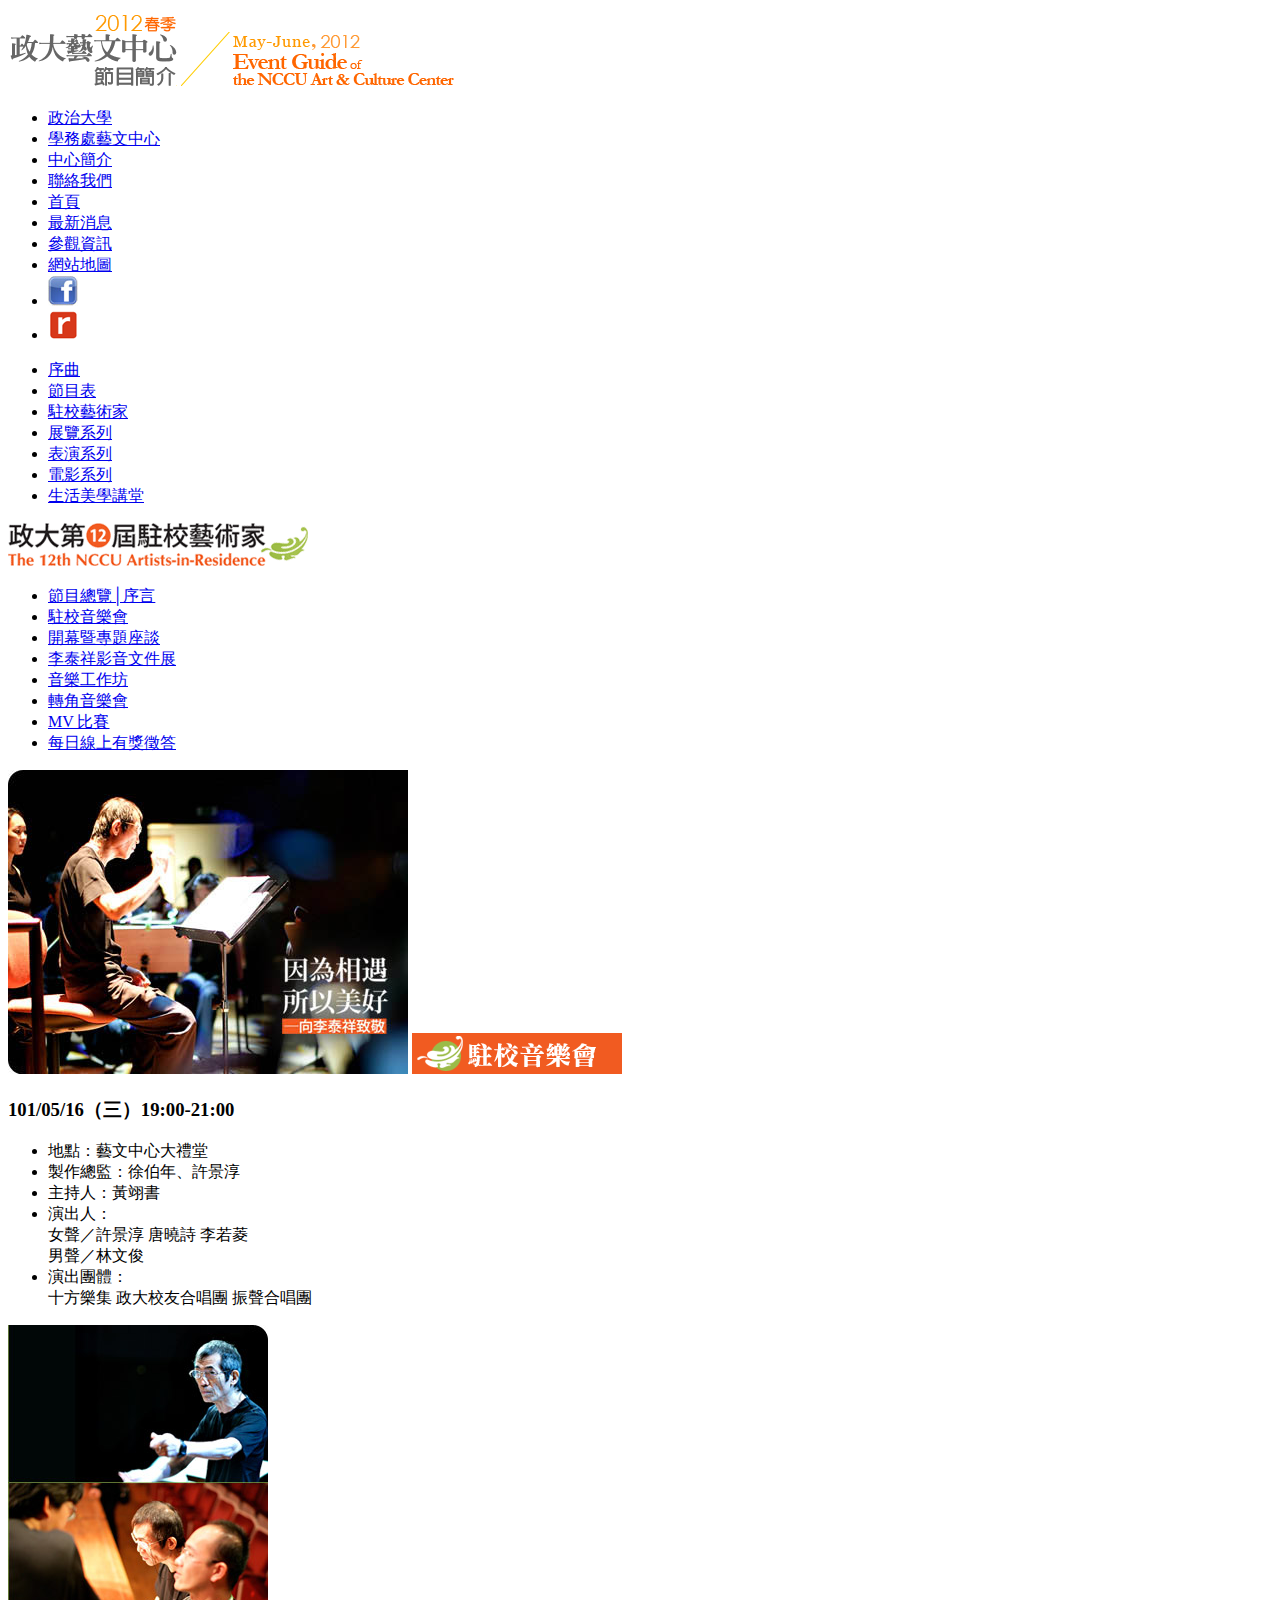
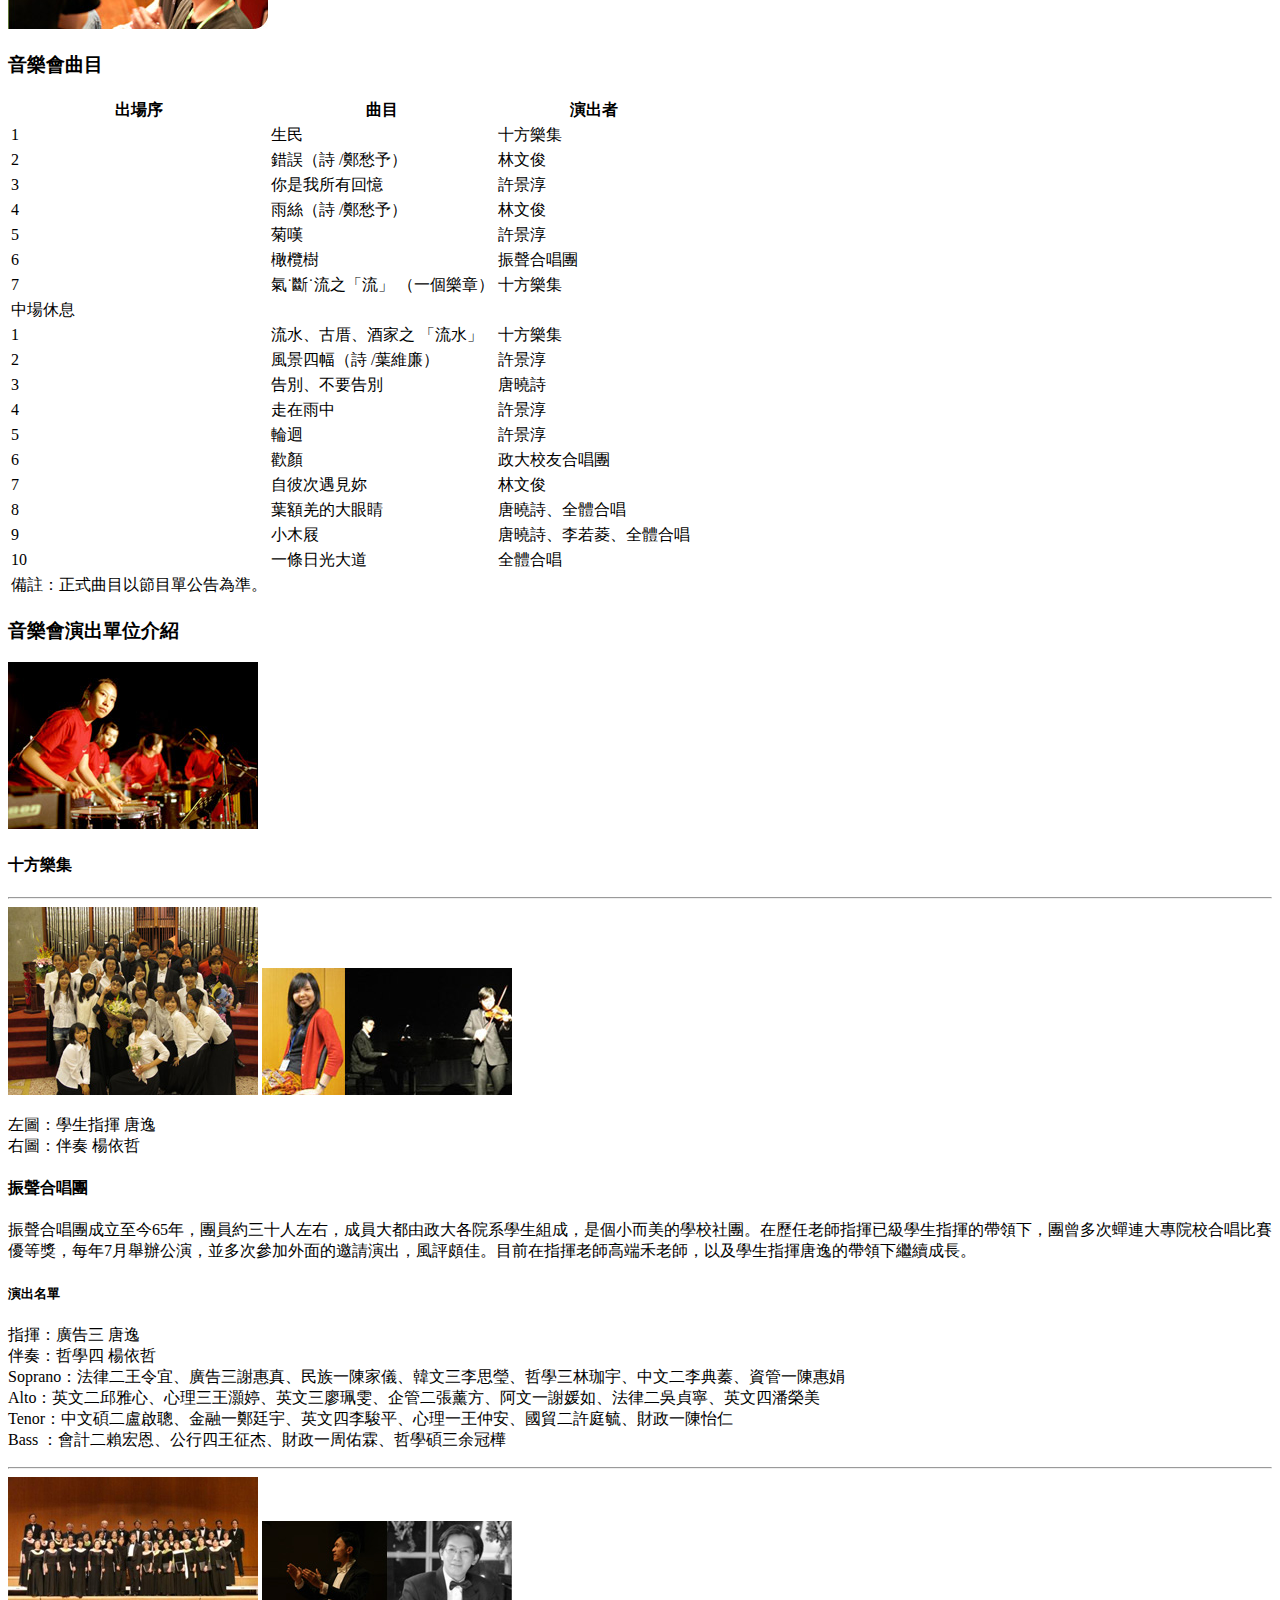
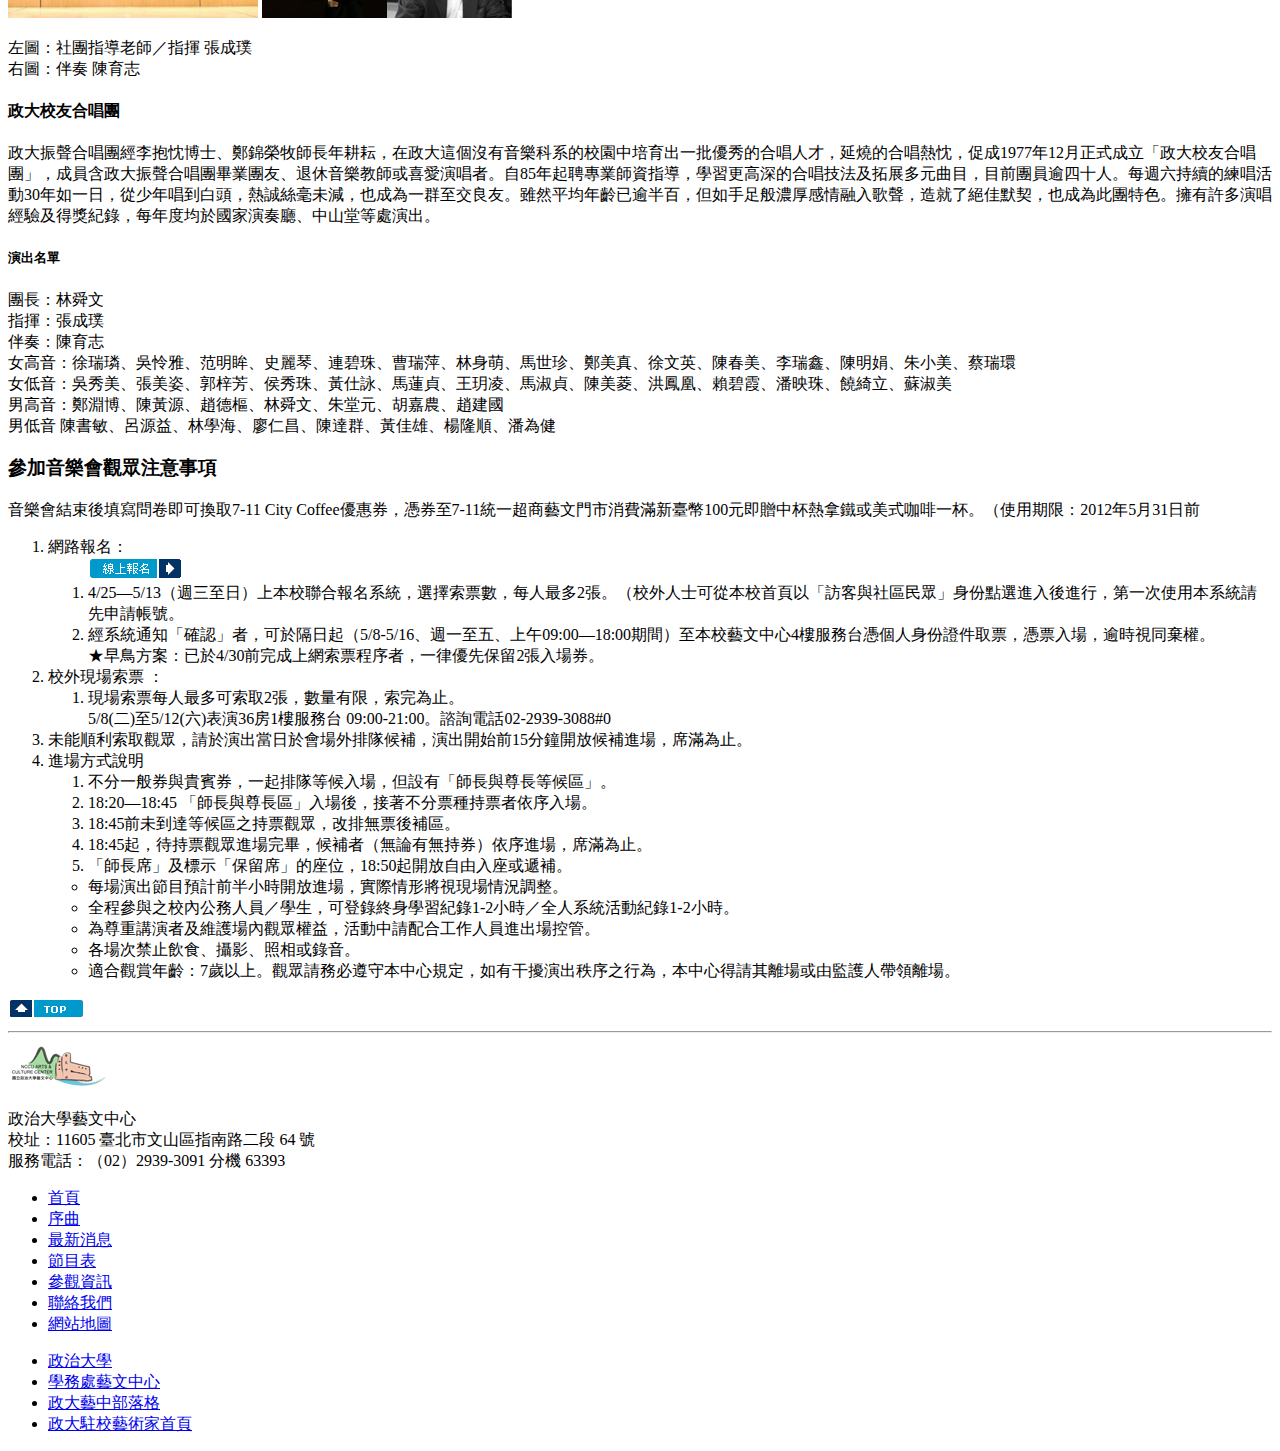
==== index.html @ 5bc95f3c "init" ====
<!DOCTYPE html>
<html>
<head>
<meta charset="UTF-8">

<title>政大藝文中心節目簡介─2012春季</title>

</head>


<body>
	
	<header id="top">
		<a href="http://artist.nccu.edu.tw/2012spring/index.html"><img src="top_logo_01.gif" alt="logo"/></a>
		<a href="http://artist.nccu.edu.tw/2012spring/index.html"><img src="top_logo_02.gif" alt="logo"/></a>
		
		<nav>
			<ul>
				<li><a href="http://www.nccu.edu.tw/">政治大學</a></li>
				<li><a href="http://osa.nccu.edu.tw/modules/tinyd6/">學務處藝文中心</a></li>
				<li><a href="http://artist.nccu.edu.tw/2012spring/aboutus.html">中心簡介</a></li>
				<li><a href="http://artist.nccu.edu.tw/2012spring/contact.html">聯絡我們</a></li>
				<li><a href="http://artist.nccu.edu.tw/2012spring/index.html">首頁</a></li>
				<li><a href="http://artist.nccu.edu.tw/2012spring/news.html">最新消息</a></li>
				<li><a href="http://artist.nccu.edu.tw/2012spring/visit.html">參觀資訊</a></li>
				<li><a href="http://artist.nccu.edu.tw/2012spring/map.html">網站地圖</a></li>
				<li><a href="https://www.facebook.com/nccuarts"><img src="icon_Facebook.jpg"/ alt="fb logo"></a></li>
				<li><a href="http://blog.roodo.com/inccuart"><img src="icon_rodoo.gif"/ alt="rodoo logo"></a></li>
			</ul>
		</nav>
		
	</header>
	
	<nav>
		<ul>
			<li><a href="http://artist.nccu.edu.tw/2012spring/introduction.html">序曲</a></li>
			<li><a href="http://artist.nccu.edu.tw/2012spring/program.html">節目表</a></li>
			<li><a href="http://artist.nccu.edu.tw/2012spring/air.html">駐校藝術家</a></li>
			<li><a href="http://artist.nccu.edu.tw/2012spring/exhibition.html">展覽系列</a></li>
			<li><a href="http://artist.nccu.edu.tw/2012spring/performance.html">表演系列</a></li>
			<li><a href="http://artist.nccu.edu.tw/2012spring/movies.html">電影系列</a></li>
			<li><a href="http://artist.nccu.edu.tw/2012spring/talks.html">生活美學講堂</a></li>
		</ul>
	</nav>
	
	<article>
		
		<header>
			<a href="http://artist.nccu.edu.tw/2012spring/air.html"><img src="title_air2.gif" alt="第十二屆駐校藝術家"/></a>
			<nav>
				<ul>
					<li><a href="http://artist.nccu.edu.tw/2012spring/air.html">節目總覽│序言</a></li>
					<li><a href="http://artist.nccu.edu.tw/2012spring/air_concert.html">駐校音樂會</a></li>
					<li><a href="http://artist.nccu.edu.tw/2012spring/air_opening.html">開幕暨專題座談</a></li>
					<li><a href="http://artist.nccu.edu.tw/2012spring/air_exhibit.html">李泰祥影音文件展</a></li>
					<li><a href="http://artist.nccu.edu.tw/2012spring/air_workshop.html">音樂工作坊</a></li>
					<li><a href="http://artist.nccu.edu.tw/2012spring/air_corner.html">轉角音樂會</a></li>
					<li><a href="http://artist.nccu.edu.tw/2012spring/air_mv.html">MV 比賽</a></li>
					<li><a href="http://artist.nccu.edu.tw/2012spring/air_quiz.html">每日線上有獎徵答</a></li>
				</ul>
			</nav>
		</header>
		
		<img src="concert_main01.jpg" alt="演出情境照"/>
		<img src="icon_concert4.gif" alt="駐校音樂會"/>
		<h3>101/05/16（三）19:00-21:00</h3>
		<p>
			<ul>
				<li>地點：藝文中心大禮堂</li>
				<li>製作總監：徐伯年、許景淳</li>
				<li>主持人：黃翊書</li>
				<li>演出人：<br>女聲／許景淳 唐曉詩 李若菱<br>男聲／林文俊</li>
				<li>演出團體：<br>十方樂集 政大校友合唱團 振聲合唱團</li>
			</ul>
		</p>
		<img src="concert_main03.jpg" alt="演出情境照"/>
		
		<div>
			<div>	
				<div>
					<h3>音樂會曲目</h3>
					<table>
						<tr>
							<th>出場序</th>
							<th>曲目</th>
							<th>演出者</th>
						</tr>
						<tr>
							<td>1</td>
							<td>生民</td>
							<td>十方樂集</td>
						</tr>
						<tr>
							<td>2</td>
							<td>錯誤（詩 /鄭愁予）</td>
							<td>林文俊</td>
						</tr>
						<tr>
							<td>3</td>
							<td>你是我所有回憶</td>
							<td>許景淳</td>
						</tr>
						<tr>
							<td>4</td>
							<td>雨絲（詩 /鄭愁予）</td>
							<td>林文俊</td>
						</tr>
						<tr>
							<td>5</td>
							<td>菊嘆</td>
							<td>許景淳</td>
						</tr>
						<tr>
							<td>6</td>
							<td>橄欖樹</td>
							<td>振聲合唱團</td>
						</tr>
						<tr>
							<td>7</td>
							<td>氣˙斷˙流之「流」 （一個樂章）</td>
							<td>十方樂集</td>
						</tr>
						<tr>
							<td>中場休息</td>
						</tr>
						<tr>
							<td>1</td>
							<td>流水、古厝、酒家之 「流水」</td>
							<td>十方樂集</td>
						</tr>
						<tr>
							<td>2</td>
							<td>風景四幅（詩 /葉維廉）</td>
							<td>許景淳</td>
						</tr>
						<tr>
							<td>3</td>
							<td>告別、不要告別</td>
							<td>唐曉詩</td>
						</tr>
						<tr>
							<td>4</td>
							<td>走在雨中</td>
							<td>許景淳</td>
						</tr>
						<tr>
							<td>5</td>
							<td>輪迴</td>
							<td>許景淳</td>
						</tr>
						<tr>
							<td>6</td>
							<td>歡顏</td>
							<td>政大校友合唱團</td>
						</tr>
						<tr>
							<td>7</td>
							<td>自彼次遇見妳</td>
							<td>林文俊</td>
						</tr>
						<tr>
							<td>8</td>
							<td>葉額羌的大眼睛</td>
							<td>唐曉詩、全體合唱</td>
						</tr>
						<tr>
							<td>9</td>
							<td>小木屐</td>
							<td>唐曉詩、李若菱、全體合唱</td>
						</tr>
						<tr>
							<td>10</td>
							<td>一條日光大道</td>
							<td>全體合唱</td>
						</tr>
						<tr>
							<td>備註：正式曲目以節目單公告為準。</td>
						</tr>
					</table>
				</div>
				
				<div>
					<h3>音樂會演出單位介紹</h3>
					<section>
						<img src="concert_ten.jpg"/>
						<h4>十方樂集</h4>
					</section>
					<hr>
					<section>
						<img src="concert_alumni3.jpg" alt="perfomers"/>
						<img src="concert_alumni2.jpg" alt="performers"/>
						<p>左圖：學生指揮 唐逸<br>右圖：伴奏 楊依哲</p>
						<h4>振聲合唱團</h4>
						<p>振聲合唱團成立至今65年，團員約三十人左右，成員大都由政大各院系學生組成，是個小而美的學校社團。在歷任老師指揮已級學生指揮的帶領下，團曾多次蟬連大專院校合唱比賽優等獎，每年7月舉辦公演，並多次參加外面的邀請演出，風評頗佳。目前在指揮老師高端禾老師，以及學生指揮唐逸的帶領下繼續成長。</p>
						<h5>演出名單</h5>
						<p>指揮：廣告三 唐逸<br>伴奏：哲學四 楊依哲<br>Soprano：法律二王令宜、廣告三謝惠真、民族一陳家儀、韓文三李思瑩、哲學三林珈宇、中文二李典蓁、資管一陳惠娟<br>Alto：英文二邱雅心、心理三王灝婷、英文三廖珮雯、企管二張薰方、阿文一謝媛如、法律二吳貞寧、英文四潘榮美<br>Tenor：中文碩二盧啟聰、金融一鄭廷宇、英文四李駿平、心理一王仲安、國貿二許庭毓、財政一陳怡仁<br>Bass ：會計二賴宏恩、公行四王征杰、財政一周佑霖、哲學碩三余冠樺</p>
						
					</section>
					<hr>
					<section>
						<img src="concert_nccu.JPG" alt="performers"/>
						<img src="concert_nccu2.jpg" alt="performers"/>
						<p>左圖：社團指導老師／指揮  張成璞<br>右圖：伴奏  陳育志</p>
						<h4>政大校友合唱團</h4>
						<p>政大振聲合唱團經李抱忱博士、鄭錦榮牧師長年耕耘，在政大這個沒有音樂科系的校園中培育出一批優秀的合唱人才，延燒的合唱熱忱，促成1977年12月正式成立「政大校友合唱團」，成員含政大振聲合唱團畢業團友、退休音樂教師或喜愛演唱者。自85年起聘專業師資指導，學習更高深的合唱技法及拓展多元曲目，目前團員逾四十人。每週六持續的練唱活動30年如一日，從少年唱到白頭，熱誠絲毫未減，也成為一群至交良友。雖然平均年齡已逾半百，但如手足般濃厚感情融入歌聲，造就了絕佳默契，也成為此團特色。擁有許多演唱經驗及得獎紀錄，每年度均於國家演奏廳、中山堂等處演出。</p>
						<h5>演出名單</h5>
						<p>團長：林舜文
<br>指揮：張成璞<br>伴奏：陳育志<br>女高音：徐瑞璘、吳怜雅、范明眸、史麗琴、連碧珠、曹瑞萍、林身萌、馬世珍、鄭美真、徐文英、陳春美、李瑞鑫、陳明娟、朱小美、蔡瑞環<br>女低音：吳秀美、張美姿、郭梓芳、侯秀珠、黃仕詠、馬蓮貞、王玥凌、馬淑貞、陳美菱、洪鳳凰、賴碧霞、潘映珠、饒綺立、蘇淑美<br>男高音：鄭淵博、陳黃源、趙德樞、林舜文、朱堂元、胡嘉農、趙建國<br>男低音 陳書敏、呂源益、林學海、廖仁昌、陳達群、黃佳雄、楊隆順、潘為健</p>
					</section>
				</div>
			</div>
			
			<aside>
				<h3>參加音樂會觀眾注意事項</h3>
				<p>音樂會結束後填寫問卷即可換取7-11 City Coffee優惠券，憑券至7-11統一超商藝文門市消費滿新臺幣100元即贈中杯熱拿鐵或美式咖啡一杯。（使用期限：2012年5月31日前</p>
				<ol>
					<li>
					網路報名：
						<ol>
							<a href="http://moltke.cc.nccu.edu.tw/Registration/registration.do?action=conferenceInfo&conferenceID=X04783"><img src="btn_register.gif" alt="表單按鈕"/></a>
							<li>4/25—5/13（週三至日）上本校聯合報名系統，選擇索票數，每人最多2張。（校外人士可從本校首頁以「訪客與社區民眾」身份點選進入後進行，第一次使用本系統請先申請帳號。</li>
							<li>經系統通知「確認」者，可於隔日起（5/8-5/16、週一至五、上午09:00—18:00期間）至本校藝文中心4樓服務台憑個人身份證件取票，憑票入場，逾時視同棄權。<br>★早鳥方案：已於4/30前完成上網索票程序者，一律優先保留2張入場券。</li>
						</ol>
					</li>
					<li>
					校外現場索票 ： 
						<ol>
							<li>現場索票每人最多可索取2張，數量有限，索完為止。 <br>5/8(二)至5/12(六)表演36房1樓服務台  09:00-21:00。諮詢電話02-2939-3088#0</li>
						</ol>
					</li>
					<li>
					未能順利索取觀眾，請於演出當日於會場外排隊候補，演出開始前15分鐘開放候補進場，席滿為止。
					</li>
					<li>
					進場方式說明
						<ol>
							<li>不分一般券與貴賓券，一起排隊等候入場，但設有「師長與尊長等候區」。</li>
							<li>18:20—18:45 「師長與尊長區」入場後，接著不分票種持票者依序入場。</li>
							<li>18:45前未到達等候區之持票觀眾，改排無票後補區。</li>
							<li>18:45起，待持票觀眾進場完畢，候補者（無論有無持券）依序進場，席滿為止。</li>
							<li>「師長席」及標示「保留席」的座位，18:50起開放自由入座或遞補。</li>
						</ol>
						<ul>
							<li>每場演出節目預計前半小時開放進場，實際情形將視現場情況調整。</li>
							<li>全程參與之校內公務人員／學生，可登錄終身學習紀錄1-2小時／全人系統活動紀錄1-2小時。</li>
							<li>為尊重講演者及維護場內觀眾權益，活動中請配合工作人員進出場控管。</li>
							<li>各場次禁止飲食、攝影、照相或錄音。</li>
							<li>適合觀賞年齡：7歲以上。觀眾請務必遵守本中心規定，如有干擾演出秩序之行為，本中心得請其離場或由監護人帶領離場。</li>
						</ul>
					</li>
				</ol>
			</aside>	
		</div>	
		
	</article>
	
	<footer>
		<a href="#top"><img src="btn_top.gif" alt="回到頁首按鈕"/></a>
		<hr>
		
		<div>
			<a href="http://artist.nccu.edu.tw/2012spring/aboutus.html"><img src="logo_artcenter.gif" alt="logo"/></a>
			<p>政治大學藝文中心<br>校址：11605 臺北市文山區指南路二段 64 號 <br>服務電話：（02）2939-3091 分機 63393</p>
		</div>
		
		<div>
			<nav>
				<ul>
					<li><a href="http://artist.nccu.edu.tw/2012spring/index.html">首頁</a></li>
					<li><a href="http://artist.nccu.edu.tw/2012spring/introduction.html">序曲</a></li>
					<li><a href="http://artist.nccu.edu.tw/2012spring/news.html">最新消息</a></li>
					<li><a href="http://artist.nccu.edu.tw/2012spring/program.html">節目表</a></li>
					<li><a href="http://artist.nccu.edu.tw/2012spring/visit.html">參觀資訊</a></li>
					<li><a href="http://artist.nccu.edu.tw/2012spring/contact.html">聯絡我們</a></li>
					<li><a href="http://artist.nccu.edu.tw/2012spring/map.html">網站地圖</a></li>
				</ul>
			</nav>
			<nav>
				<ul>
					<li><a href="http://www.nccu.edu.tw/">政治大學</a></li>
					<li><a href="http://osa.nccu.edu.tw/modules/tinyd6/">學務處藝文中心</a></li>
					<li><a href="http://blog.roodo.com/inccuart">政大藝中部落格</a></li>
					<li><a href="http://artist.nccu.edu.tw/">政大駐校藝術家首頁</a></li>
				</ul>
			</nav>
		</div>
	</footer>

</body>

</html>
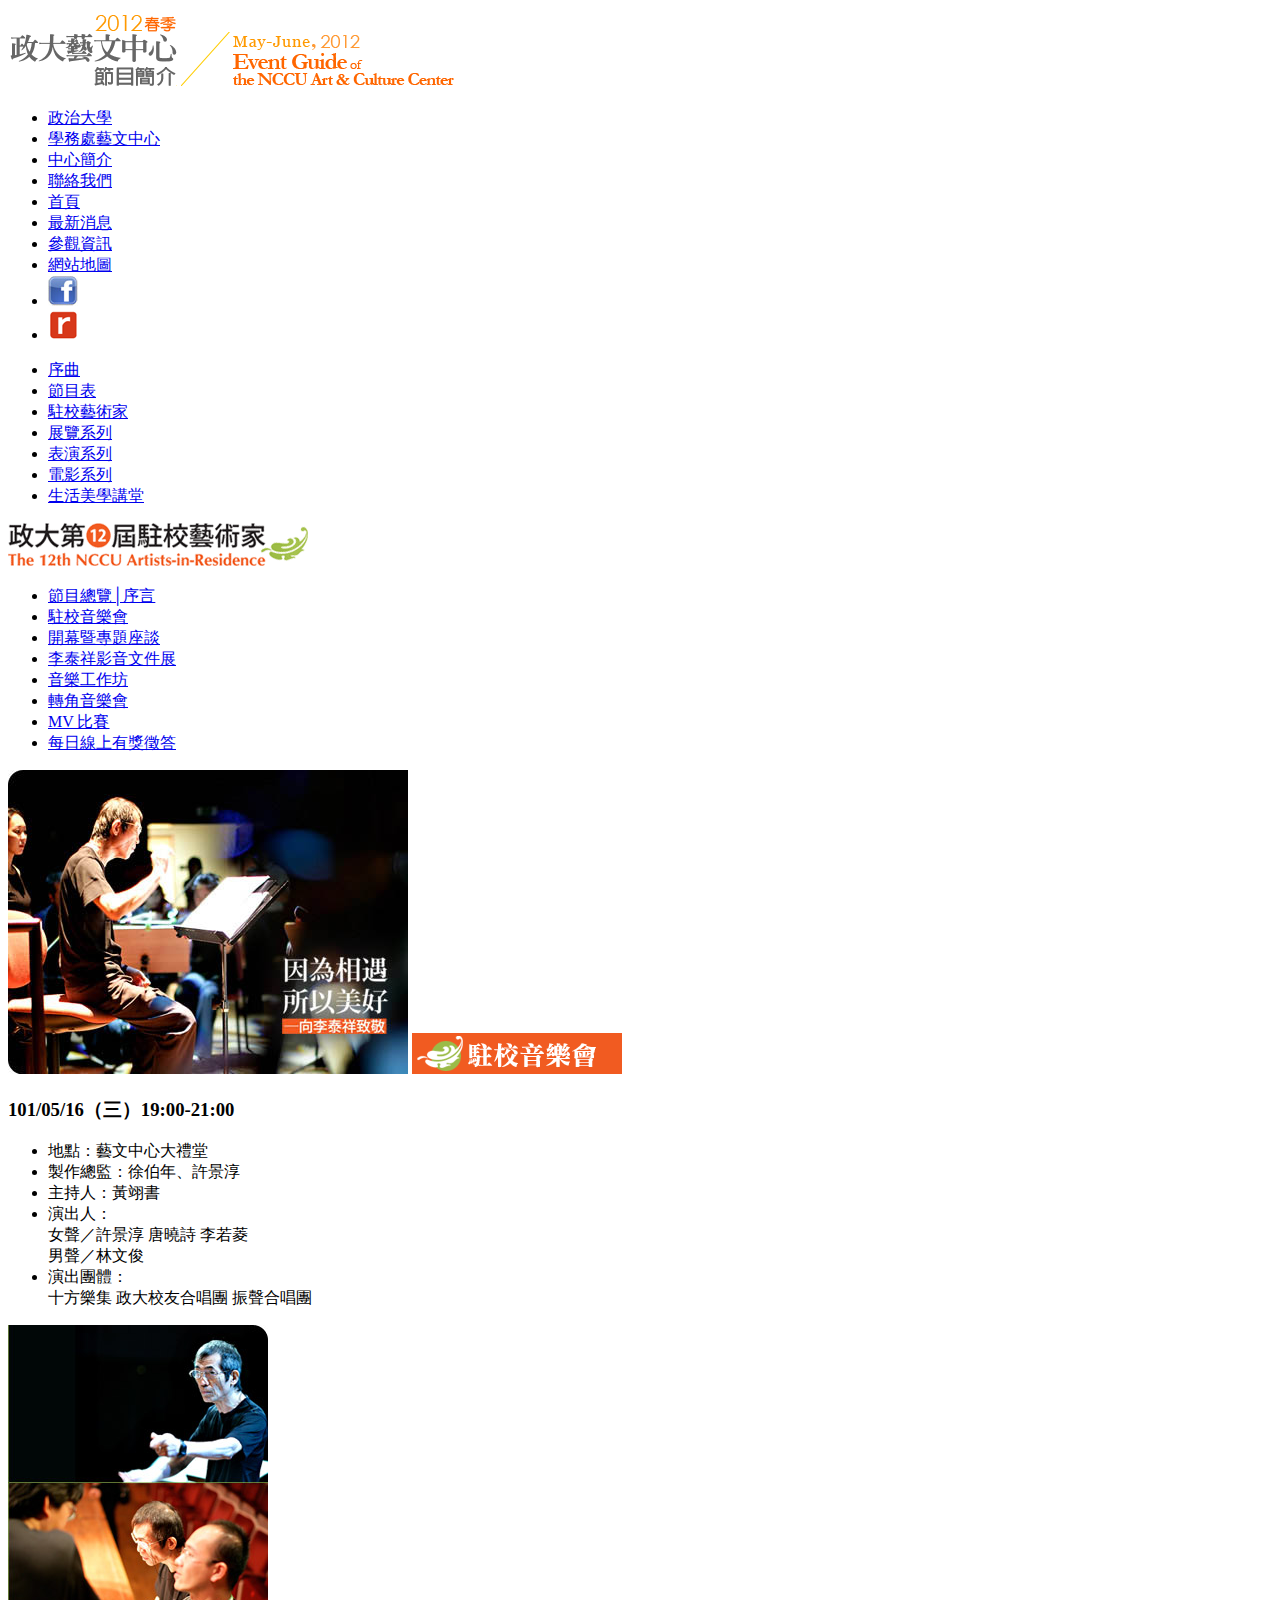
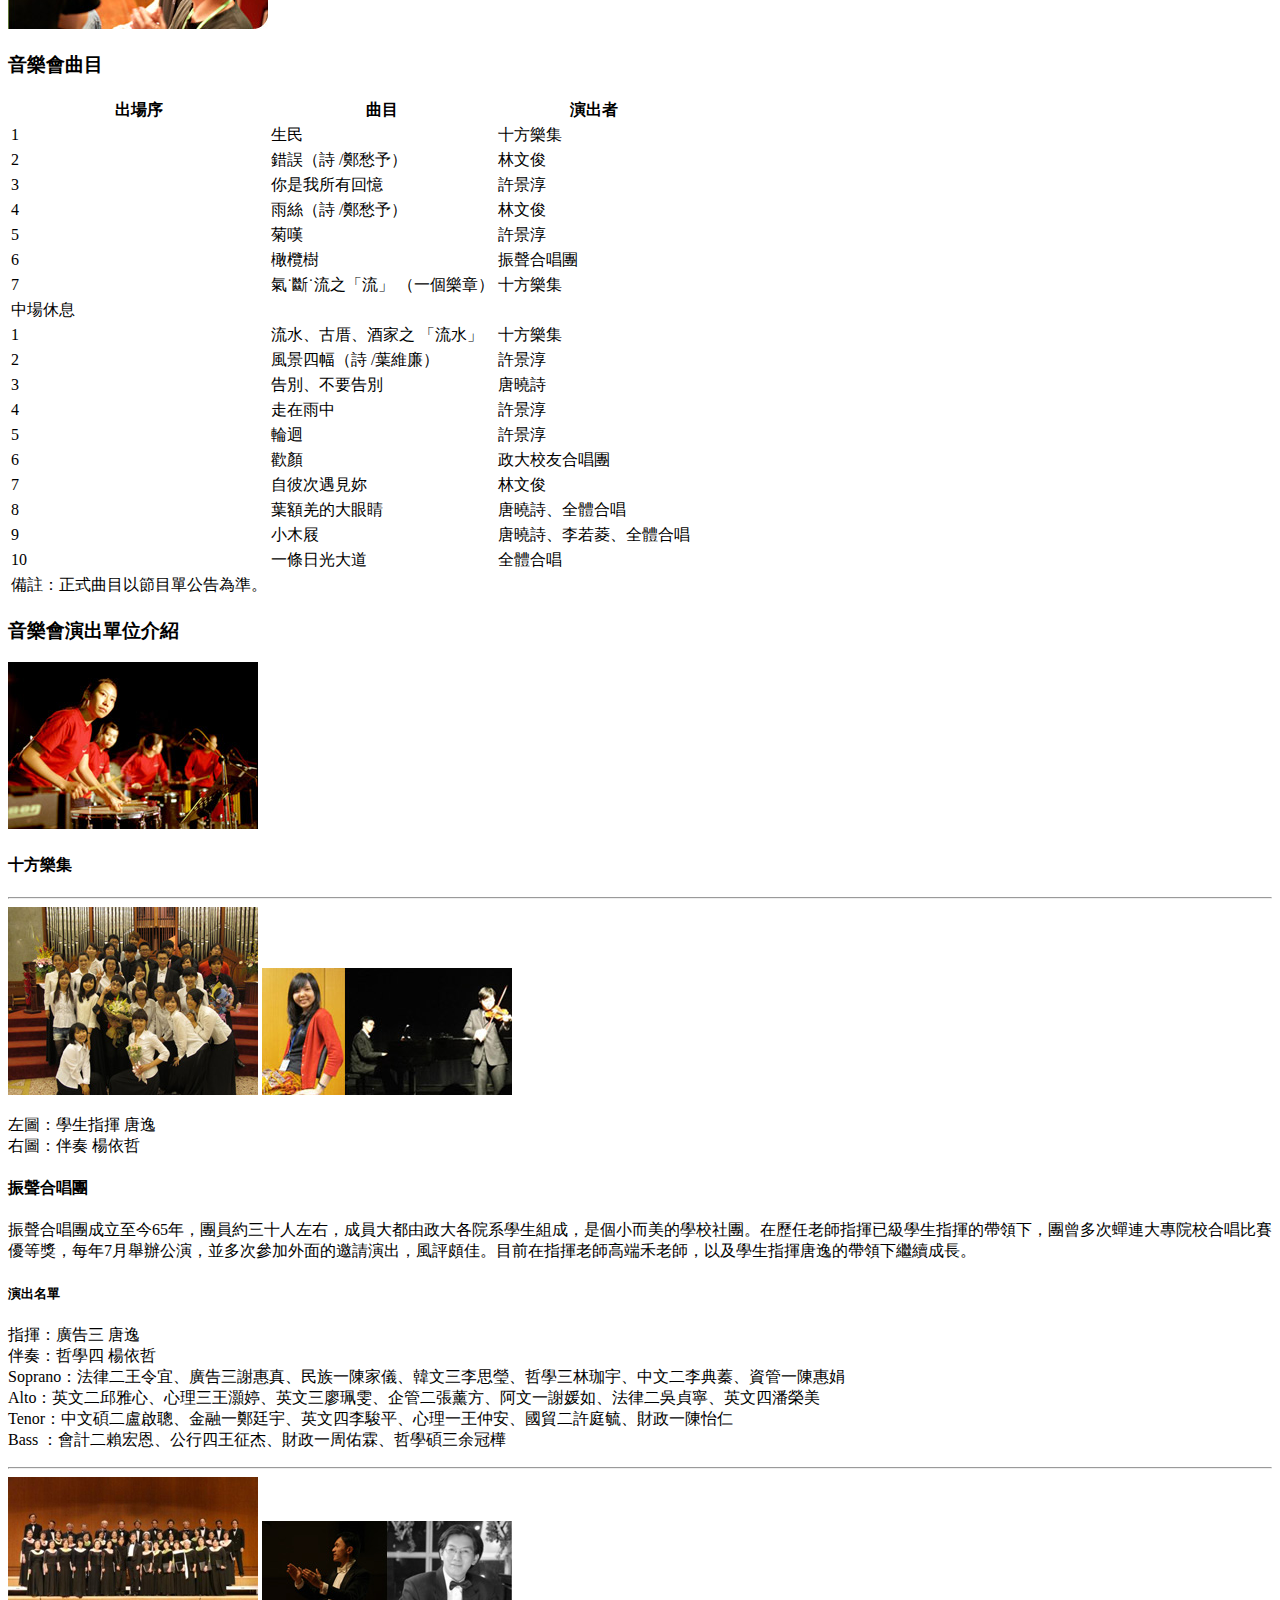
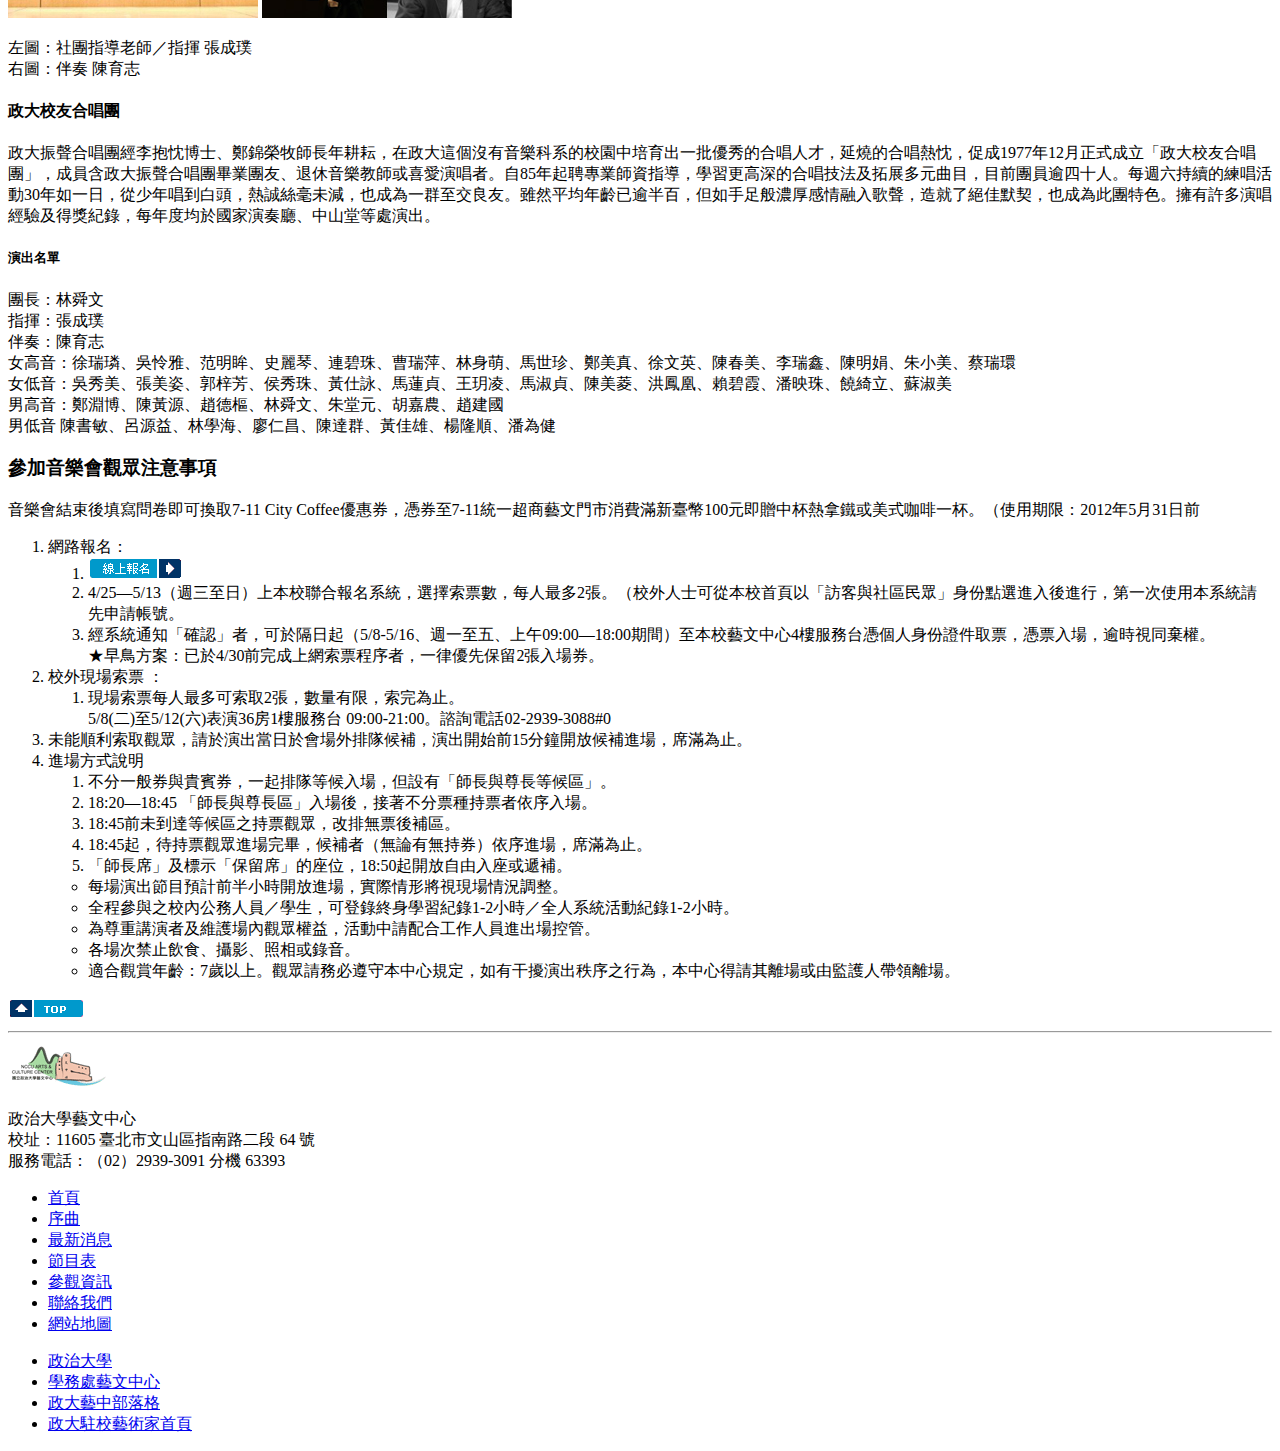
==== commit 4c03d2b1: "init" ====
--- a/index.html
+++ b/index.html
@@ -25,8 +25,8 @@
 				<li><a href="http://artist.nccu.edu.tw/2012spring/news.html">最新消息</a></li>
 				<li><a href="http://artist.nccu.edu.tw/2012spring/visit.html">參觀資訊</a></li>
 				<li><a href="http://artist.nccu.edu.tw/2012spring/map.html">網站地圖</a></li>
-				<li><a href="https://www.facebook.com/nccuarts"><img src="icon_Facebook.jpg"/ alt="fb logo"></a></li>
-				<li><a href="http://blog.roodo.com/inccuart"><img src="icon_rodoo.gif"/ alt="rodoo logo"></a></li>
+				<li><a href="https://www.facebook.com/nccuarts"><img src="icon_Facebook.jpg" alt="fb logo"/></a></li>
+				<li><a href="http://blog.roodo.com/inccuart"><img src="icon_rodoo.gif" alt="rodoo logo"/></a></li>
 			</ul>
 		</nav>
 		
@@ -65,15 +65,15 @@
 		<img src="concert_main01.jpg" alt="演出情境照"/>
 		<img src="icon_concert4.gif" alt="駐校音樂會"/>
 		<h3>101/05/16（三）19:00-21:00</h3>
-		<p>
-			<ul>
-				<li>地點：藝文中心大禮堂</li>
-				<li>製作總監：徐伯年、許景淳</li>
-				<li>主持人：黃翊書</li>
-				<li>演出人：<br>女聲／許景淳 唐曉詩 李若菱<br>男聲／林文俊</li>
-				<li>演出團體：<br>十方樂集 政大校友合唱團 振聲合唱團</li>
-			</ul>
-		</p>
+	
+		<ul>
+			<li>地點：藝文中心大禮堂</li>
+			<li>製作總監：徐伯年、許景淳</li>
+			<li>主持人：黃翊書</li>
+			<li>演出人：<br>女聲／許景淳 唐曉詩 李若菱<br>男聲／林文俊</li>
+			<li>演出團體：<br>十方樂集 政大校友合唱團 振聲合唱團</li>
+		</ul>
+		
 		<img src="concert_main03.jpg" alt="演出情境照"/>
 		
 		<div>
@@ -183,7 +183,7 @@
 				<div>
 					<h3>音樂會演出單位介紹</h3>
 					<section>
-						<img src="concert_ten.jpg"/>
+						<img src="concert_ten.jpg" alt="performers"/>
 						<h4>十方樂集</h4>
 					</section>
 					<hr>
@@ -218,7 +218,7 @@
 					<li>
 					網路報名：
 						<ol>
-							<a href="http://moltke.cc.nccu.edu.tw/Registration/registration.do?action=conferenceInfo&conferenceID=X04783"><img src="btn_register.gif" alt="表單按鈕"/></a>
+							<li><a href="reg.html"><img src="btn_register.gif" alt="表單按鈕"/></a></li>
 							<li>4/25—5/13（週三至日）上本校聯合報名系統，選擇索票數，每人最多2張。（校外人士可從本校首頁以「訪客與社區民眾」身份點選進入後進行，第一次使用本系統請先申請帳號。</li>
 							<li>經系統通知「確認」者，可於隔日起（5/8-5/16、週一至五、上午09:00—18:00期間）至本校藝文中心4樓服務台憑個人身份證件取票，憑票入場，逾時視同棄權。<br>★早鳥方案：已於4/30前完成上網索票程序者，一律優先保留2張入場券。</li>
 						</ol>
